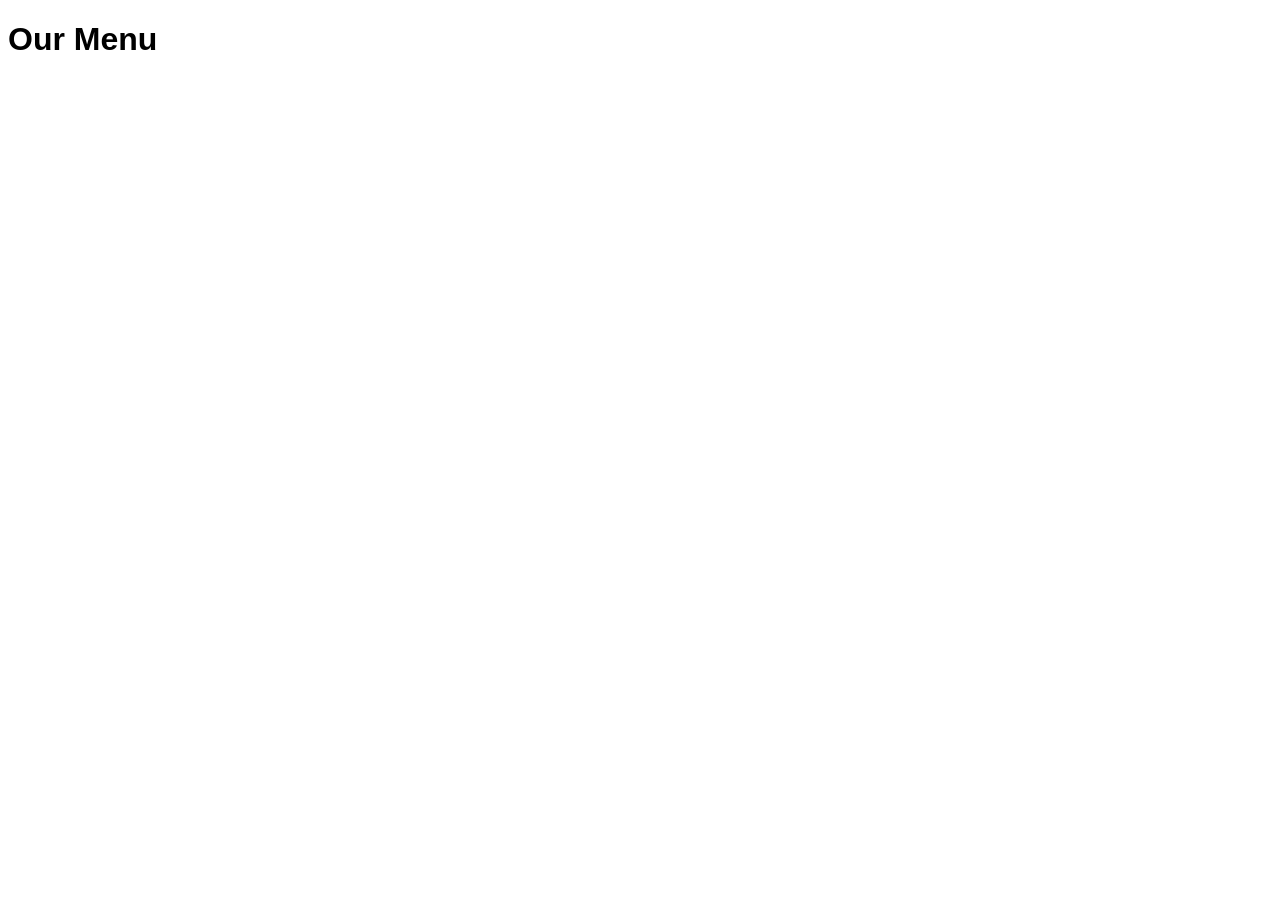
==== module3-solution/index.html @ 10062a86 "Create Module 3 starter files" ====
<!DOCTYPE html>
<html lang="en">
<head>
    <meta charset="UTF-8">
    <meta name="viewport" content="width=device-width, initial-scale=1">

    <title>Module 3 Solution</title>

    <link rel="stylesheet" href="css/bootstrap.min.css">
    <link rel="stylesheet" href="css/styles.css">
</head>

<body>

    <h1 class="text-center">Our Menu</h1>

    <script src="js/jquery-3.7.1.min.js"></script>
    <script src="js/bootstrap.min.js"></script>
    <script src="js/script.js"></script>

</body>
</html>
---- module3-solution/css/styles.css ----
body{
    font-family: Arial, sans-serif;
}
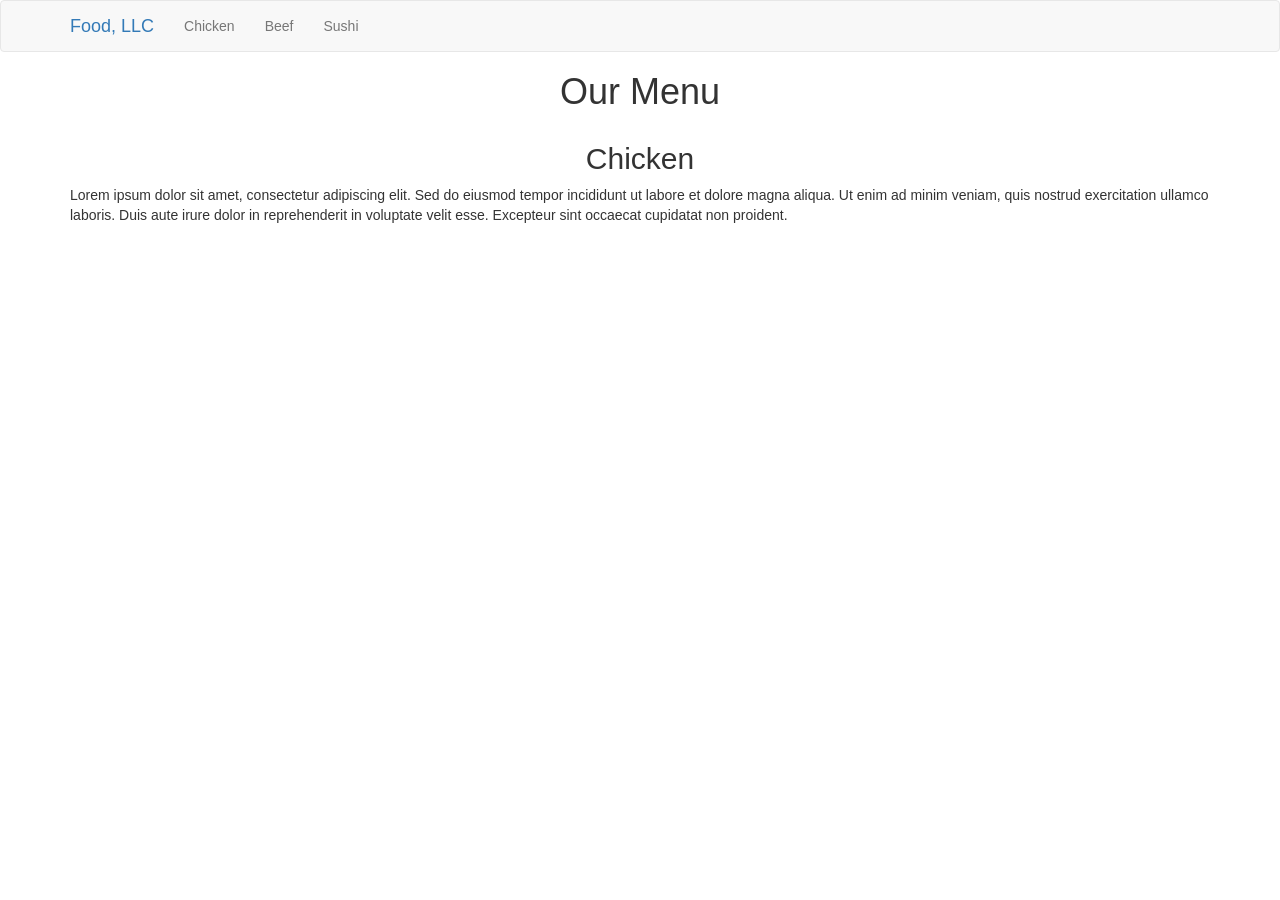
==== commit 5caad906: "Implement Module 3 responsive Food LLC page" ====
--- a/module3-solution/index.html
+++ b/module3-solution/index.html
@@ -1,22 +1,158 @@
-<!DOCTYPE html>
+<!doctype html>
 <html lang="en">
+
 <head>
-    <meta charset="UTF-8">
-    <meta name="viewport" content="width=device-width, initial-scale=1">
 
-    <title>Module 3 Solution</title>
+  <meta charset="utf-8">
+  <meta http-equiv="X-UA-Compatible" content="IE=edge">
 
-    <link rel="stylesheet" href="css/bootstrap.min.css">
-    <link rel="stylesheet" href="css/styles.css">
+  <meta name="viewport" content="width=device-width, initial-scale=1">
+
+  <title>Food, LLC</title>
+
+  <link rel="stylesheet" href="css/bootstrap.min.css">
+  <link rel="stylesheet" href="css/styles.css">
+
 </head>
+
 
 <body>
 
-    <h1 class="text-center">Our Menu</h1>
 
-    <script src="js/jquery-3.7.1.min.js"></script>
-    <script src="js/bootstrap.min.js"></script>
-    <script src="js/script.js"></script>
+<header>
+
+<nav class="navbar navbar-default">
+
+  <div class="container">
+
+    <div class="navbar-header">
+
+
+      <button 
+      type="button" 
+      class="navbar-toggle collapsed visible-xs"
+      data-toggle="collapse"
+      data-target="#mobile-menu">
+
+
+        <span class="sr-only">
+          Toggle navigation
+        </span>
+
+
+        <span class="icon-bar"></span>
+        <span class="icon-bar"></span>
+        <span class="icon-bar"></span>
+
+
+      </button>
+
+
+      <div class="navbar-brand">
+
+        <a href="index.html">
+          Food, LLC
+        </a>
+
+      </div>
+
+
+    </div>
+
+
+    <div 
+    id="mobile-menu"
+    class="collapse navbar-collapse visible-xs">
+
+
+      <ul class="nav navbar-nav">
+
+        <li>
+          <a href="#">
+            Chicken
+          </a>
+        </li>
+
+
+        <li>
+          <a href="#">
+            Beef
+          </a>
+        </li>
+
+
+        <li>
+          <a href="#">
+            Sushi
+          </a>
+        </li>
+
+
+      </ul>
+
+
+    </div>
+
+
+  </div>
+
+</nav>
+
+</header>
+
+
+
+<h1 class="text-center">
+  Our Menu
+</h1>
+
+
+
+<div class="container">
+
+
+  <div class="row">
+
+
+    <section class="col-xs-12 menu-section">
+
+
+      <h2 class="text-center">
+        Chicken
+      </h2>
+
+
+      <p>
+
+        Lorem ipsum dolor sit amet, consectetur adipiscing elit.
+        
+        Sed do eiusmod tempor incididunt ut labore et dolore magna aliqua.
+
+        Ut enim ad minim veniam, quis nostrud exercitation ullamco laboris.
+
+        Duis aute irure dolor in reprehenderit in voluptate velit esse.
+
+        Excepteur sint occaecat cupidatat non proident.
+
+      </p>
+
+
+    </section>
+
+
+  </div>
+
+
+</div>
+
+
+
+<script src="js/jquery-1.11.3.min.js"></script>
+<script src="js/bootstrap.min.js"></script>
+<script src="js/script.js"></script>
+
 
 </body>
-</html>+
+</html>
+
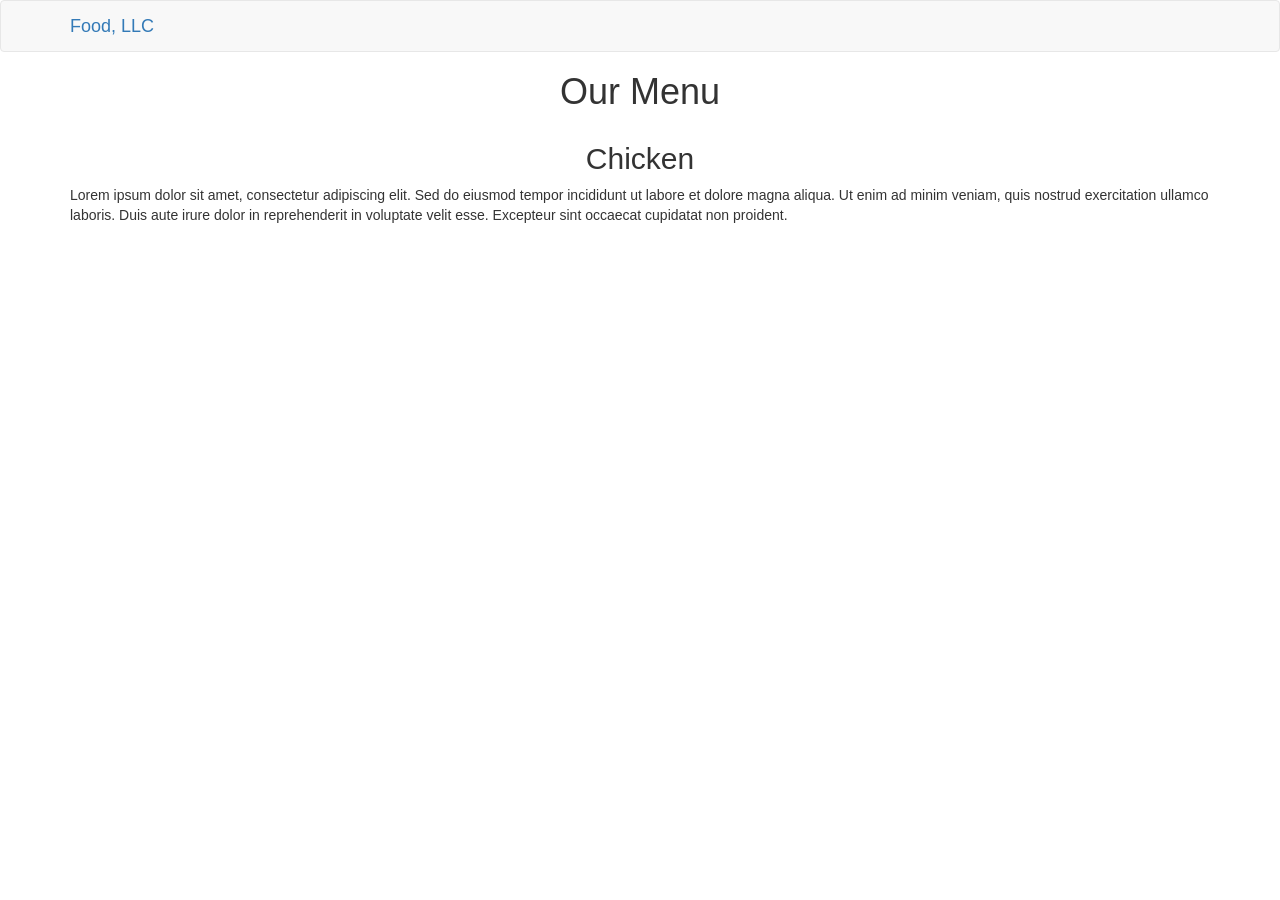
==== commit 2dcaf132: "Fix mobile navbar collapse" ====
--- a/module3-solution/index.html
+++ b/module3-solution/index.html
@@ -61,37 +61,26 @@
 
 
     <div 
-    id="mobile-menu"
-    class="collapse navbar-collapse visible-xs">
+id="mobile-menu"
+class="collapse navbar-collapse">
 
+  <ul class="nav navbar-nav visible-xs">
 
-      <ul class="nav navbar-nav">
+    <li>
+      <a href="#">Chicken</a>
+    </li>
 
-        <li>
-          <a href="#">
-            Chicken
-          </a>
-        </li>
+    <li>
+      <a href="#">Beef</a>
+    </li>
 
+    <li>
+      <a href="#">Sushi</a>
+    </li>
 
-        <li>
-          <a href="#">
-            Beef
-          </a>
-        </li>
+  </ul>
 
-
-        <li>
-          <a href="#">
-            Sushi
-          </a>
-        </li>
-
-
-      </ul>
-
-
-    </div>
+</div>
 
 
   </div>
--- a/module3-solution/css/styles.css
+++ b/module3-solution/css/styles.css
@@ -0,0 +1,13 @@
+@media (max-width: 767px) {
+
+    #mobile-menu {
+        width: 100%;
+        margin-left: 0;
+        margin-right: 0;
+    }
+
+    .navbar-collapse {
+        border-top: 1px solid #ddd;
+    }
+
+}
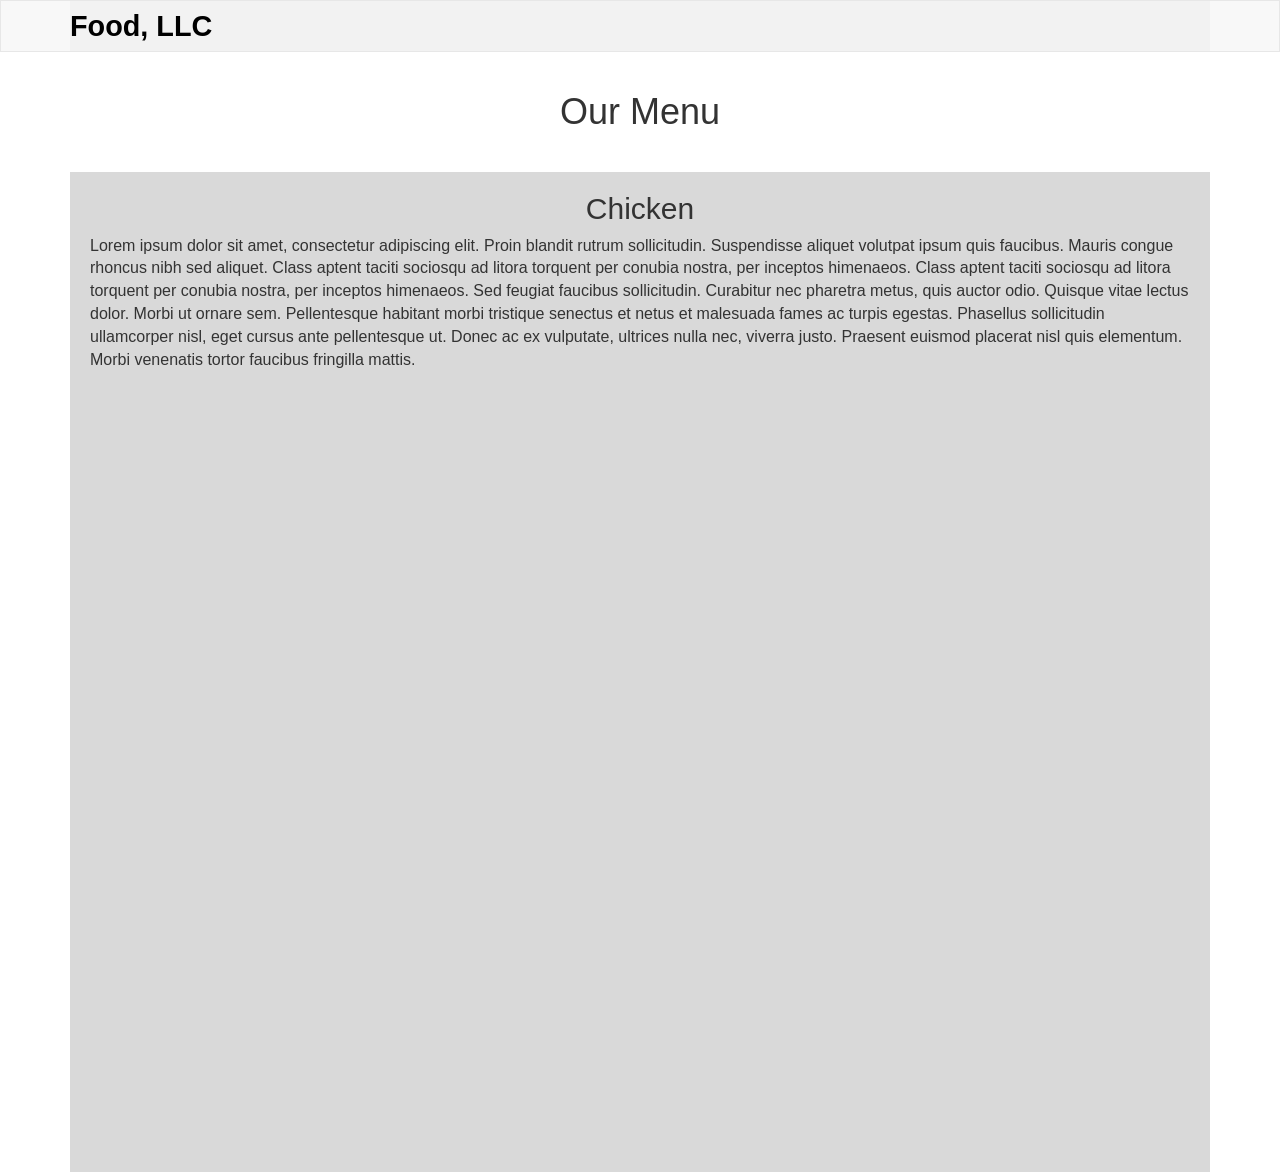
==== commit 97b9a947: "Complete Module 3 assignment" ====
--- a/module3-solution/index.html
+++ b/module3-solution/index.html
@@ -91,46 +91,29 @@
 
 
 
-<h1 class="text-center">
-  Our Menu
-</h1>
-
-
-
 <div class="container">
 
+  <h1 class="text-center">
+    Our Menu
+  </h1>
 
   <div class="row">
 
+    <div class="col-xs-12">
 
-    <section class="col-xs-12 menu-section">
+      <section class="menu-section">
 
+        <h2 class="text-center">Chicken</h2>
 
-      <h2 class="text-center">
-        Chicken
-      </h2>
+        <p>
+          Lorem ipsum dolor sit amet, consectetur adipiscing elit. Proin blandit rutrum sollicitudin. Suspendisse aliquet volutpat ipsum quis faucibus. Mauris congue rhoncus nibh sed aliquet. Class aptent taciti sociosqu ad litora torquent per conubia nostra, per inceptos himenaeos. Class aptent taciti sociosqu ad litora torquent per conubia nostra, per inceptos himenaeos. Sed feugiat faucibus sollicitudin. Curabitur nec pharetra metus, quis auctor odio. Quisque vitae lectus dolor. Morbi ut ornare sem. Pellentesque habitant morbi tristique senectus et netus et malesuada fames ac turpis egestas. Phasellus sollicitudin ullamcorper nisl, eget cursus ante pellentesque ut. Donec ac ex vulputate, ultrices nulla nec, viverra justo. Praesent euismod placerat nisl quis elementum. Morbi venenatis tortor faucibus fringilla mattis.
+        </p>
 
+      </section>
 
-      <p>
-
-        Lorem ipsum dolor sit amet, consectetur adipiscing elit.
-        
-        Sed do eiusmod tempor incididunt ut labore et dolore magna aliqua.
-
-        Ut enim ad minim veniam, quis nostrud exercitation ullamco laboris.
-
-        Duis aute irure dolor in reprehenderit in voluptate velit esse.
-
-        Excepteur sint occaecat cupidatat non proident.
-
-      </p>
-
-
-    </section>
-
+    </div>
 
   </div>
-
 
 </div>
 
--- a/module3-solution/css/styles.css
+++ b/module3-solution/css/styles.css
@@ -1,13 +1,50 @@
-@media (max-width: 767px) {
+body {
+  font-size: 16px;
+}
 
-    #mobile-menu {
-        width: 100%;
-        margin-left: 0;
-        margin-right: 0;
-    }
+.navbar {
+  border-radius: 0;
+}
 
-    .navbar-collapse {
-        border-top: 1px solid #ddd;
-    }
+.navbar-brand {
+  padding-top: 15px;
+}
 
+.navbar-brand a {
+  font-size: 1.6em;
+  font-weight: bold;
+  color: #000;
 }
+
+.navbar-brand a:hover,
+.navbar-brand a:focus {
+  text-decoration: none;
+}
+
+#mobile-menu {
+  background-color: #f2f2f2;
+}
+
+#mobile-menu li {
+  text-align: center;
+  border-top: 1px solid #ccc;
+}
+
+#mobile-menu a {
+  color: #000;
+}
+
+#mobile-menu a:hover {
+  background: #ddd;
+}
+
+.menu-section {
+  background: #d9d9d9;
+  padding: 20px;
+  margin-top: 30px;
+  min-height: 1000px;
+}
+
+.menu-section h2 {
+  margin-top: 0;
+}
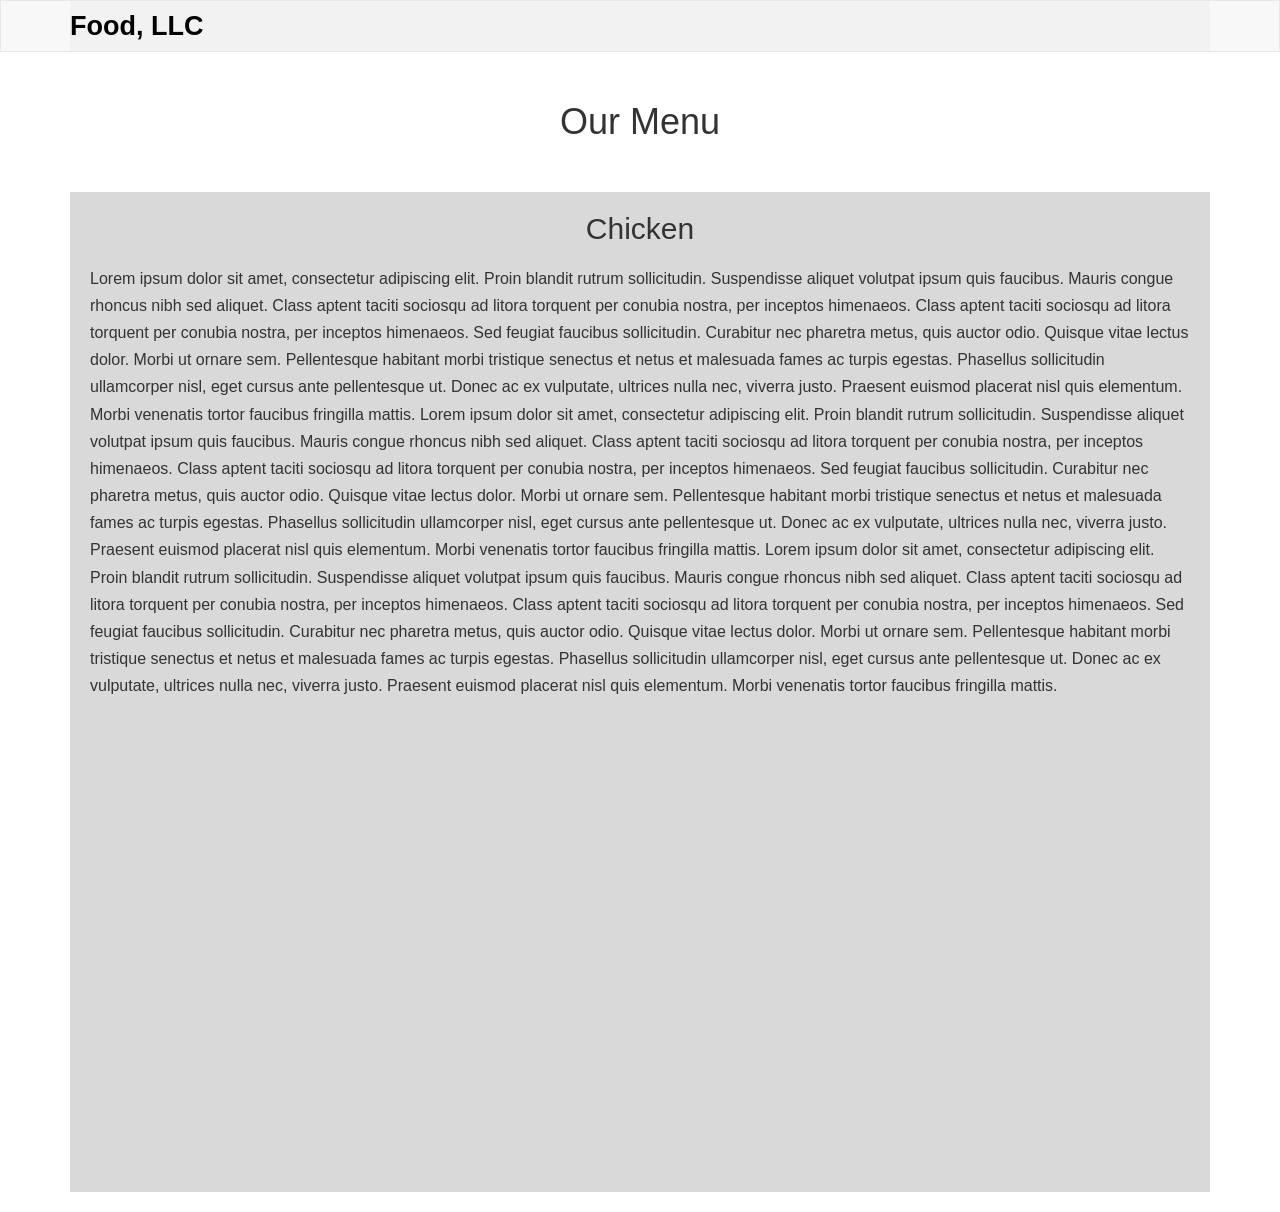
==== commit 4b005ffa: "Complete Module 3 assignment" ====
--- a/module3-solution/index.html
+++ b/module3-solution/index.html
@@ -28,11 +28,12 @@
     <div class="navbar-header">
 
 
-      <button 
-      type="button" 
-      class="navbar-toggle collapsed visible-xs"
-      data-toggle="collapse"
-      data-target="#mobile-menu">
+      <button
+        type="button"
+        class="navbar-toggle collapsed"
+        data-toggle="collapse"
+        data-target="#mobile-menu"
+        aria-expanded="false">
 
 
         <span class="sr-only">
@@ -49,36 +50,22 @@
 
 
       <div class="navbar-brand">
-
-        <a href="index.html">
-          Food, LLC
-        </a>
-
+        <a href="index.html">Food, LLC</a>
       </div>
 
 
     </div>
 
 
-    <div 
-id="mobile-menu"
-class="collapse navbar-collapse">
+    <div id="mobile-menu" class="collapse navbar-collapse">
 
-  <ul class="nav navbar-nav visible-xs">
+    <ul id="nav-list" class="nav navbar-nav visible-xs">
 
-    <li>
-      <a href="#">Chicken</a>
-    </li>
+        <li><a href="#">Chicken</a></li>
+        <li><a href="#">Beef</a></li>
+        <li><a href="#">Sushi</a></li>
 
-    <li>
-      <a href="#">Beef</a>
-    </li>
-
-    <li>
-      <a href="#">Sushi</a>
-    </li>
-
-  </ul>
+    </ul>
 
 </div>
 
@@ -107,6 +94,10 @@
 
         <p>
           Lorem ipsum dolor sit amet, consectetur adipiscing elit. Proin blandit rutrum sollicitudin. Suspendisse aliquet volutpat ipsum quis faucibus. Mauris congue rhoncus nibh sed aliquet. Class aptent taciti sociosqu ad litora torquent per conubia nostra, per inceptos himenaeos. Class aptent taciti sociosqu ad litora torquent per conubia nostra, per inceptos himenaeos. Sed feugiat faucibus sollicitudin. Curabitur nec pharetra metus, quis auctor odio. Quisque vitae lectus dolor. Morbi ut ornare sem. Pellentesque habitant morbi tristique senectus et netus et malesuada fames ac turpis egestas. Phasellus sollicitudin ullamcorper nisl, eget cursus ante pellentesque ut. Donec ac ex vulputate, ultrices nulla nec, viverra justo. Praesent euismod placerat nisl quis elementum. Morbi venenatis tortor faucibus fringilla mattis.
+
+          Lorem ipsum dolor sit amet, consectetur adipiscing elit. Proin blandit rutrum sollicitudin. Suspendisse aliquet volutpat ipsum quis faucibus. Mauris congue rhoncus nibh sed aliquet. Class aptent taciti sociosqu ad litora torquent per conubia nostra, per inceptos himenaeos. Class aptent taciti sociosqu ad litora torquent per conubia nostra, per inceptos himenaeos. Sed feugiat faucibus sollicitudin. Curabitur nec pharetra metus, quis auctor odio. Quisque vitae lectus dolor. Morbi ut ornare sem. Pellentesque habitant morbi tristique senectus et netus et malesuada fames ac turpis egestas. Phasellus sollicitudin ullamcorper nisl, eget cursus ante pellentesque ut. Donec ac ex vulputate, ultrices nulla nec, viverra justo. Praesent euismod placerat nisl quis elementum. Morbi venenatis tortor faucibus fringilla mattis.
+
+          Lorem ipsum dolor sit amet, consectetur adipiscing elit. Proin blandit rutrum sollicitudin. Suspendisse aliquet volutpat ipsum quis faucibus. Mauris congue rhoncus nibh sed aliquet. Class aptent taciti sociosqu ad litora torquent per conubia nostra, per inceptos himenaeos. Class aptent taciti sociosqu ad litora torquent per conubia nostra, per inceptos himenaeos. Sed feugiat faucibus sollicitudin. Curabitur nec pharetra metus, quis auctor odio. Quisque vitae lectus dolor. Morbi ut ornare sem. Pellentesque habitant morbi tristique senectus et netus et malesuada fames ac turpis egestas. Phasellus sollicitudin ullamcorper nisl, eget cursus ante pellentesque ut. Donec ac ex vulputate, ultrices nulla nec, viverra justo. Praesent euismod placerat nisl quis elementum. Morbi venenatis tortor faucibus fringilla mattis.
         </p>
 
       </section>
--- a/module3-solution/css/styles.css
+++ b/module3-solution/css/styles.css
@@ -11,9 +11,10 @@
 }
 
 .navbar-brand a {
-  font-size: 1.6em;
+  font-size: 1.5em;
   font-weight: bold;
   color: #000;
+  text-decoration: none;
 }
 
 .navbar-brand a:hover,
@@ -21,30 +22,50 @@
   text-decoration: none;
 }
 
+h1 {
+  margin-top: 30px;
+  margin-bottom: 30px;
+}
+
 #mobile-menu {
   background-color: #f2f2f2;
 }
 
-#mobile-menu li {
-  text-align: center;
+#nav-list {
+  margin: 0;
+}
+
+#nav-list > li {
   border-top: 1px solid #ccc;
 }
 
-#mobile-menu a {
-  color: #000;
+#nav-list > li:last-child {
+  border-bottom: 1px solid #ccc;
 }
 
-#mobile-menu a:hover {
-  background: #ddd;
+#nav-list > li > a {
+  text-align: center;
+  color: #000;
+  background-color: #f2f2f2;
+}
+
+#nav-list > li > a:hover {
+  background-color: #ddd;
 }
 
 .menu-section {
-  background: #d9d9d9;
+  background-color: #d9d9d9;
   padding: 20px;
-  margin-top: 30px;
+  margin-top: 20px;
+  margin-bottom: 20px;
   min-height: 1000px;
 }
 
 .menu-section h2 {
   margin-top: 0;
+}
+
+.menu-section p {
+  margin-top: 20px;
+  line-height: 1.7;
 }
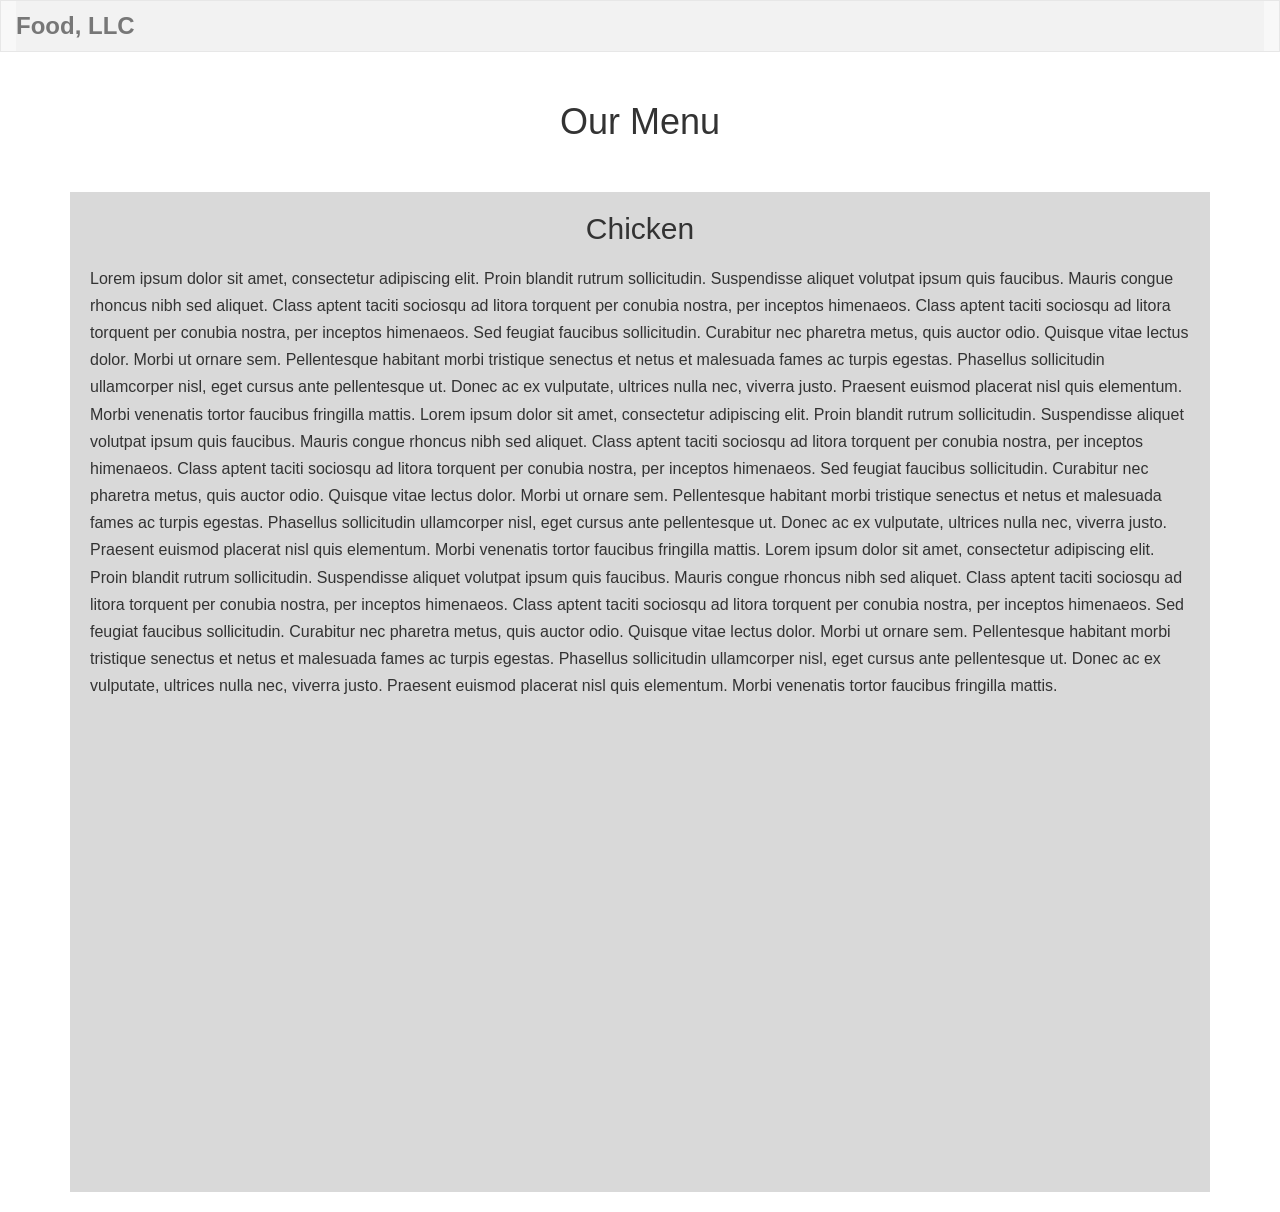
==== commit 8406d8f2: "Fix navbar-brand class placement and dropdown menu full width" ====
--- a/module3-solution/index.html
+++ b/module3-solution/index.html
@@ -23,7 +23,7 @@
 
 <nav class="navbar navbar-default">
 
-  <div class="container">
+  <div class="container-fluid">
 
     <div class="navbar-header">
 
@@ -49,9 +49,7 @@
       </button>
 
 
-      <div class="navbar-brand">
-        <a href="index.html">Food, LLC</a>
-      </div>
+      <a href="index.html" class="navbar-brand">Food, LLC</a>
 
 
     </div>
--- a/module3-solution/css/styles.css
+++ b/module3-solution/css/styles.css
@@ -7,18 +7,15 @@
 }
 
 .navbar-brand {
-  padding-top: 15px;
-}
-
-.navbar-brand a {
   font-size: 1.5em;
   font-weight: bold;
   color: #000;
   text-decoration: none;
 }
 
-.navbar-brand a:hover,
-.navbar-brand a:focus {
+.navbar-brand:hover,
+.navbar-brand:focus {
+  color: #000;
   text-decoration: none;
 }
 
